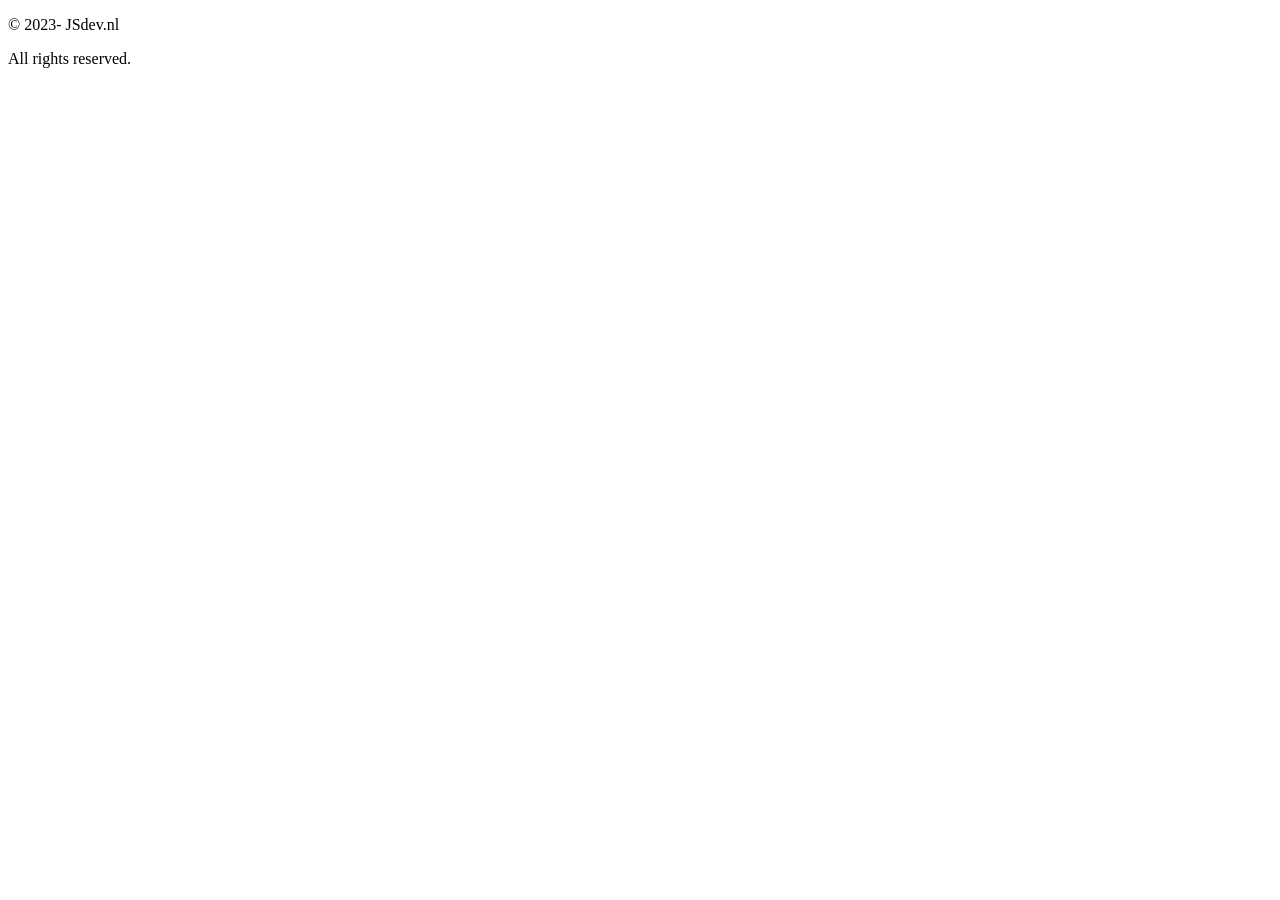
==== index.html @ 47587cbe "sctructuring HTML" ====
<!DOCTYPE html>
<html lang="en">
	<head>
		<meta charset="UTF-8" />
		<meta name="viewport" content="width=device-width, initial-scale=1.0" />
		<link rel="preconnect" href="https://fonts.googleapis.com" />
		<link rel="preconnect" href="https://fonts.gstatic.com" crossorigin />
		<link
			href="https://fonts.googleapis.com/css2?family=Josefin+Sans&display=swap"
			rel="stylesheet"
		/>
		<link rel="stylesheet" href="styles.css" />
		<title>JSdev.nl</title>
	</head>
	<body>
		<header>
    </header>

		<main>
		</main>

		<footer>
			<p
				>&copy; 2023-<script>
					new Date().getFullYear();
				</script>
				JSdev.nl</p
			>
			<p>All rights reserved.</p>
		</footer>
	</body>
</html>
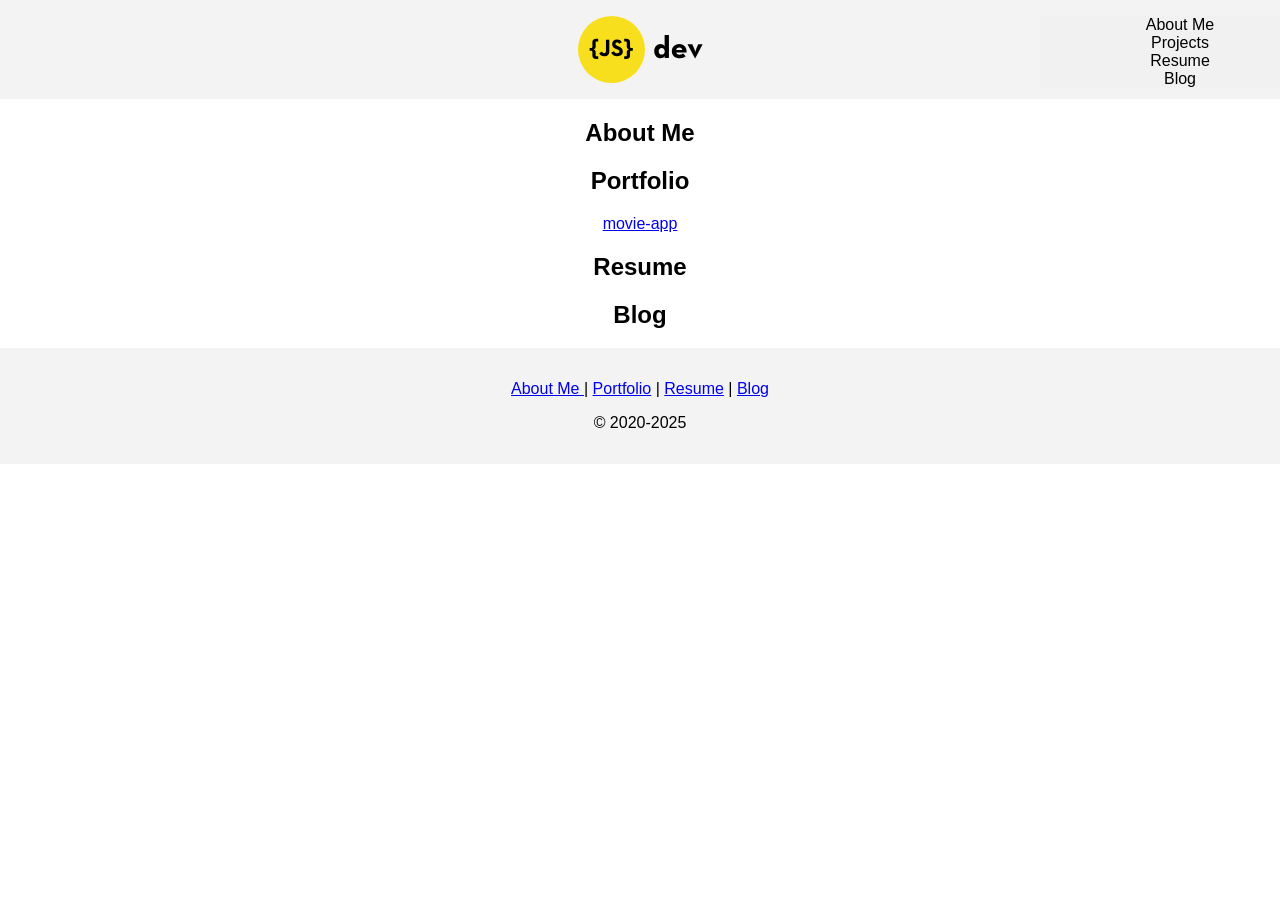
==== commit ea4a3162: "created structure and started styling" ====
--- a/index.html
+++ b/index.html
@@ -1,32 +1,91 @@
 <!DOCTYPE html>
 <html lang="en">
-	<head>
-		<meta charset="UTF-8" />
-		<meta name="viewport" content="width=device-width, initial-scale=1.0" />
-		<link rel="preconnect" href="https://fonts.googleapis.com" />
-		<link rel="preconnect" href="https://fonts.gstatic.com" crossorigin />
-		<link
-			href="https://fonts.googleapis.com/css2?family=Josefin+Sans&display=swap"
-			rel="stylesheet"
-		/>
-		<link rel="stylesheet" href="styles.css" />
-		<title>JSdev.nl</title>
-	</head>
-	<body>
-		<header>
-    </header>
+<head>
+    <meta charset="UTF-8">
+    <meta name="viewport" content="width=device-width, initial-scale=1.0">
+    <meta name="description" content="Front-end web developer portfolio showcasing modern, responsive websites and apps. Explore projects, blog posts, and insights on JavaScript, React, and web design.">
+    <meta name="keywords" content="front end developer portfolio, freelance web developer, responsive web design, JavaScript React developer, UI UX designer, web development blog, modern websites, HTML CSS JavaScript projects, coding portfolio">
+    <link rel="stylesheet" href="./assets/css/style.css">
+    <title>JSdev.nl</title>
+</head>
+<body>
+    <section class="main-container">
+        <section class="navbar">
+            <img class="logo" src="./assets/images/icons/logo.svg" alt="JSdev logo">
+            <nav id="main-nav">
+                <ul>
+                    <li>About Me</li>
+                    <li>Projects</li>
+                    <li>Resume</li>
+                    <li>Blog</li>
+                </ul>
+            </nav>
 
-		<main>
-		</main>
+        </section>
 
-		<footer>
-			<p
-				>&copy; 2023-<script>
-					new Date().getFullYear();
-				</script>
-				JSdev.nl</p
-			>
-			<p>All rights reserved.</p>
-		</footer>
-	</body>
-</html>
+        <section id="about-me" class="about-me">
+            <h2>About Me</h2>
+        </section>
+
+        <section id="portfolio" class="portfolio">
+            <h2>Portfolio</h2>
+
+
+            <article class="card movie-db">
+                <a href="https://boet-movie-app.netlify.app/" target="_blank" rel="noopener">
+                    movie-app
+                </a>
+            </article>
+
+            <article class="card cocktail-db">
+
+            </article>
+
+            <article class="card react-quiz">
+
+            </article>
+        </section>
+
+        <section id="resume" class="resume">
+            <h2>Resume</h2>
+
+            <article class="card experience">
+        
+            </article>
+        
+            <article class="card diplomas">
+        
+            </article>
+
+            <article class="card certificates">
+            
+            </article>
+        </section>
+
+        <section id="blog" class="blog">
+            <h2>Blog</h2>
+
+            <article class="card fundamentals-first">
+                
+            </article>
+        
+            <article class="card test-website-as-a-pro">
+        
+            </article>
+        </section>
+        <section class="footer">
+            <footer>
+                <p>
+                    <a href="#about-me">About Me
+
+                    </a> | 
+                    <a href="#portfolio">Portfolio</a> | 
+                    <a href="#resume">Resume</a> | 
+                    <a href="#blog">Blog</a></p>
+                <p>&#169; 2020-2025</p>
+            </footer>
+        </section>
+        
+    </section>
+</body>
+</html>
--- a/assets/css/style.css
+++ b/assets/css/style.css
@@ -0,0 +1,224 @@
+/* Variables */
+@import url("https://fonts.cdnfonts.com/css/neutraface-text");
+/* Custom Styling */
+body {
+  flex-direction: column;
+  justify-content: center;
+  font-family: "Neutraface Text", sans-serif;
+  text-align: center;
+}
+.navbar {
+  background: #F3F3F3;
+  padding: 1rem;
+  display: flex;
+  justify-content: center;
+}
+
+.logo {
+  width: 125px;
+}
+
+#main-nav {
+  position: absolute;
+  right: 0;
+  top: 0;
+}
+
+ul {
+  list-style-type: none;
+  width: 200px;
+  cursor: pointer;
+  background-color: #f1f1f1;
+}
+
+footer {
+  background: #F3F3F3;
+  padding: 1rem;
+  display: flex;
+}
+
+/* Normalize.sass */
+html {
+  font-family: sans-serif;
+  -ms-text-size-adjust: 100%;
+  -webkit-text-size-adjust: 100%;
+}
+
+body {
+  margin: 0;
+}
+
+article, aside, details, figcaption, figure,
+footer, header, hgroup, main, nav, section, summary {
+  display: block;
+}
+
+audio, canvas, progress, video {
+  display: inline-block;
+  vertical-align: baseline;
+}
+
+audio:not([controls]) {
+  display: none;
+  height: 0;
+}
+
+[hidden], template {
+  display: none;
+}
+
+a {
+  background: transparent;
+}
+
+a:active, a:hover {
+  outline: 0;
+}
+
+abbr[title] {
+  border-bottom: 1px dotted;
+}
+
+b, strong {
+  font-weight: bold;
+}
+
+dfn {
+  font-style: italic;
+}
+
+h1 {
+  font-size: 2em;
+  margin: 0.67em 0;
+}
+
+mark {
+  background: #ff0;
+  color: #000;
+}
+
+small {
+  font-size: 80%;
+}
+
+sub, sup {
+  font-size: 75%;
+  line-height: 0;
+  position: relative;
+  vertical-align: baseline;
+}
+
+sup {
+  top: -0.5em;
+}
+
+sub {
+  bottom: -0.25em;
+}
+
+img {
+  border: 0;
+}
+
+svg:not(:root) {
+  overflow: hidden;
+}
+
+figure {
+  margin: 1em 40px;
+}
+
+hr {
+  box-sizing: content-box;
+  height: 0;
+}
+
+pre {
+  overflow: auto;
+}
+
+code, kbd, pre, samp {
+  font-family: monospace, monospace;
+  font-size: 1em;
+}
+
+button, input, optgroup, select, textarea {
+  color: inherit;
+  font: inherit;
+  margin: 0;
+}
+
+button {
+  overflow: visible;
+}
+
+button, select {
+  text-transform: none;
+}
+
+button,
+html input[type=button],
+input[type=reset],
+input[type=submit] {
+  -webkit-appearance: button;
+  cursor: pointer;
+}
+
+button[disabled], html input[disabled] {
+  cursor: default;
+}
+
+button::-moz-focus-inner, input::-moz-focus-inner {
+  border: 0;
+  padding: 0;
+}
+
+input {
+  line-height: normal;
+}
+
+input[type=checkbox], input[type=radio] {
+  box-sizing: border-box;
+  padding: 0;
+}
+
+input[type=number]::-webkit-inner-spin-button, input[type=number]::-webkit-outer-spin-button {
+  height: auto;
+}
+
+input[type=search] {
+  -webkit-appearance: textfield;
+  box-sizing: content-box;
+}
+
+input[type=search]::-webkit-search-cancel-button, input[type=search]::-webkit-search-decoration {
+  -webkit-appearance: none;
+}
+
+fieldset {
+  border: 1px solid #c0c0c0;
+  margin: 0 2px;
+  padding: 0.35em 0.625em 0.75em;
+}
+
+legend {
+  border: 0;
+  padding: 0;
+}
+
+textarea {
+  overflow: auto;
+}
+
+optgroup {
+  font-weight: bold;
+}
+
+table {
+  border-collapse: collapse;
+  border-spacing: 0;
+}
+
+td, th {
+  padding: 0;
+}/*# sourceMappingURL=style.css.map */
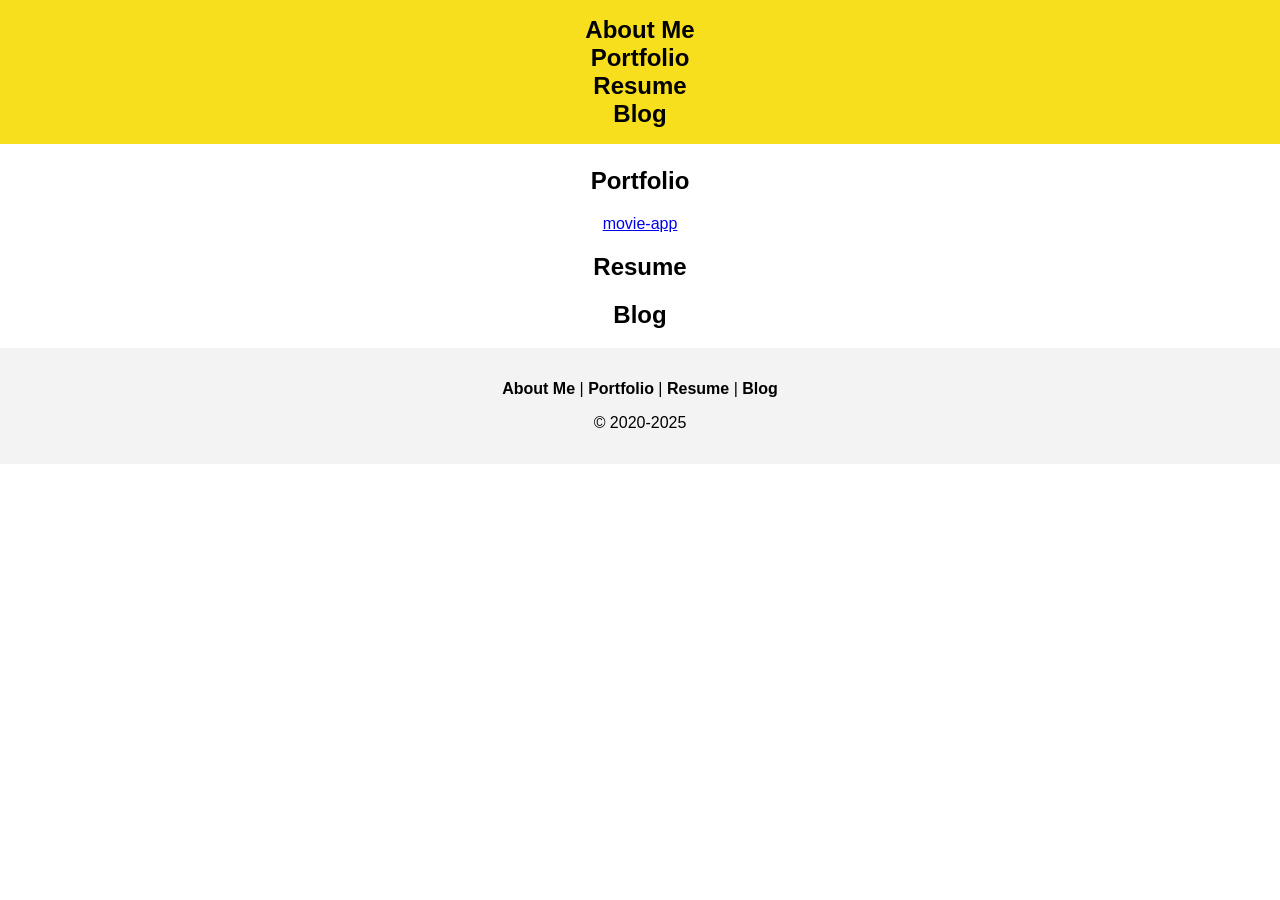
==== commit 137944cf: "small menu update" ====
--- a/index.html
+++ b/index.html
@@ -1,23 +1,29 @@
 <!DOCTYPE html>
 <html lang="en">
+
 <head>
     <meta charset="UTF-8">
     <meta name="viewport" content="width=device-width, initial-scale=1.0">
-    <meta name="description" content="Front-end web developer portfolio showcasing modern, responsive websites and apps. Explore projects, blog posts, and insights on JavaScript, React, and web design.">
-    <meta name="keywords" content="front end developer portfolio, freelance web developer, responsive web design, JavaScript React developer, UI UX designer, web development blog, modern websites, HTML CSS JavaScript projects, coding portfolio">
+    <meta name="description"
+        content="Front-end web developer portfolio showcasing modern, responsive websites and apps. Explore projects, blog posts, and insights on JavaScript, React, and web design.">
+    <meta name="keywords"
+        content="front end developer portfolio, freelance web developer, responsive web design, JavaScript React developer, UI UX designer, web development blog, modern websites, HTML CSS JavaScript projects, coding portfolio">
     <link rel="stylesheet" href="./assets/css/style.css">
     <title>JSdev.nl</title>
 </head>
+
 <body>
     <section class="main-container">
         <section class="navbar">
             <img class="logo" src="./assets/images/icons/logo.svg" alt="JSdev logo">
             <nav id="main-nav">
                 <ul>
-                    <li>About Me</li>
-                    <li>Projects</li>
-                    <li>Resume</li>
-                    <li>Blog</li>
+                    <li><a href="#about-me">About Me
+
+                        </a></li>
+                    <li><a href="#portfolio">Portfolio</a></li>
+                    <li><a href="#resume">Resume</a></li>
+                    <li><a href="#blog">Blog</a></li>
                 </ul>
             </nav>
 
@@ -50,15 +56,15 @@
             <h2>Resume</h2>
 
             <article class="card experience">
-        
+
             </article>
-        
+
             <article class="card diplomas">
-        
+
             </article>
 
             <article class="card certificates">
-            
+
             </article>
         </section>
 
@@ -66,11 +72,11 @@
             <h2>Blog</h2>
 
             <article class="card fundamentals-first">
-                
+
             </article>
-        
+
             <article class="card test-website-as-a-pro">
-        
+
             </article>
         </section>
         <section class="footer">
@@ -78,14 +84,16 @@
                 <p>
                     <a href="#about-me">About Me
 
-                    </a> | 
-                    <a href="#portfolio">Portfolio</a> | 
-                    <a href="#resume">Resume</a> | 
-                    <a href="#blog">Blog</a></p>
+                    </a> |
+                    <a href="#portfolio">Portfolio</a> |
+                    <a href="#resume">Resume</a> |
+                    <a href="#blog">Blog</a>
+                </p>
                 <p>&#169; 2020-2025</p>
             </footer>
         </section>
-        
+
     </section>
 </body>
+
 </html>
--- a/assets/css/style.css
+++ b/assets/css/style.css
@@ -6,6 +6,7 @@
   justify-content: center;
   font-family: "Neutraface Text", sans-serif;
   text-align: center;
+  overflow-x: 0;
 }
 .navbar {
   background: #F3F3F3;
@@ -25,16 +26,39 @@
 }
 
 ul {
+  margin: 0;
+  padding: 1rem 0;
   list-style-type: none;
-  width: 200px;
+  width: 100vw;
+  text-align: center;
+  background-color: #F7DF1E;
+}
+
+ul li a {
+  font-family: "Neutraface Text", sans-serif;
+  color: #000;
+  font-size: 24px;
+  font-weight: bold;
   cursor: pointer;
-  background-color: #f1f1f1;
+  text-decoration: none;
+}
+ul li a:hover {
+  text-decoration: underline;
 }
 
 footer {
   background: #F3F3F3;
   padding: 1rem;
   display: flex;
+}
+
+footer p a {
+  text-decoration: none;
+  color: #000;
+  font-weight: bold;
+}
+footer p a:hover {
+  text-decoration: underline;
 }
 
 /* Normalize.sass */
